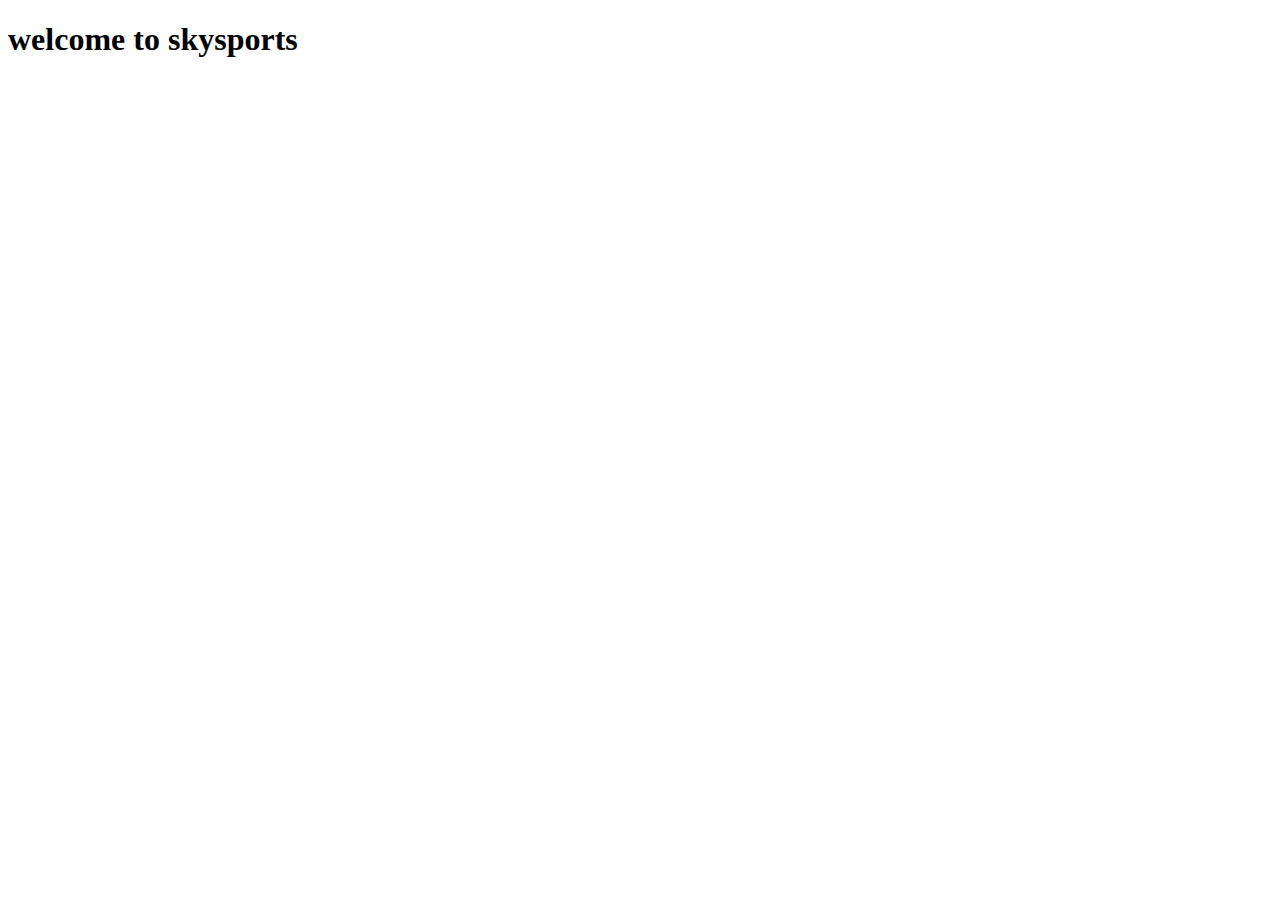
==== skysport/index.html @ fab6d276 "welcome" ====
<!DOCTYPE html>
<html lang="en">

<head>
    <meta charset="UTF-8">
    <meta name="viewport" content="width=device-width, initial-scale=1.0">
    <title>Document</title>
</head>

<body>
    <h1>welcome to skysports
    </h1>
</body>

</html>
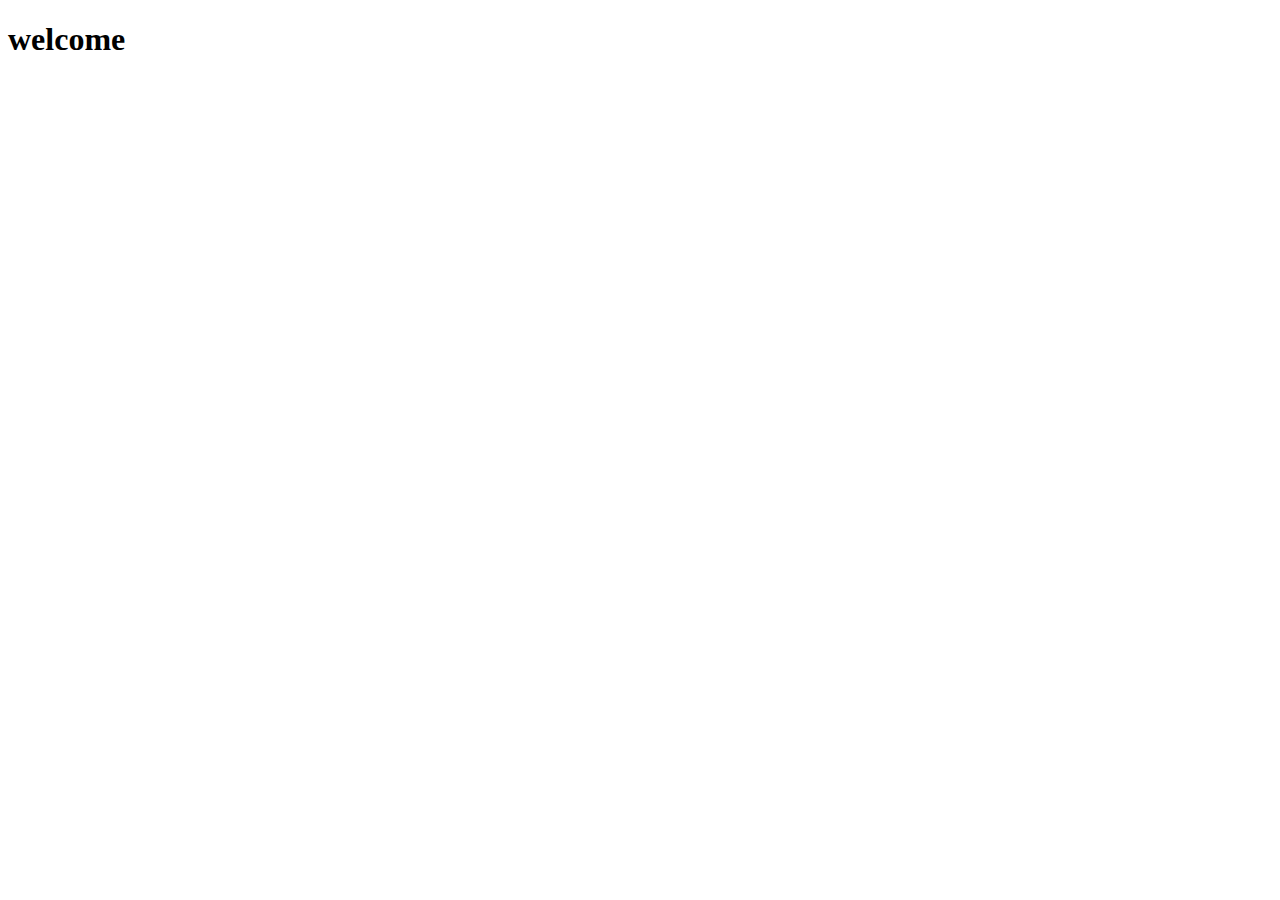
==== commit db351c1a: "i added a new file and code snippet" ====
--- a/skysport/index.html
+++ b/skysport/index.html
@@ -8,8 +8,7 @@
 </head>
 
 <body>
-    <h1>welcome to skysports
-    </h1>
+    <h1>welcome</h1>
 </body>
 
 </html>